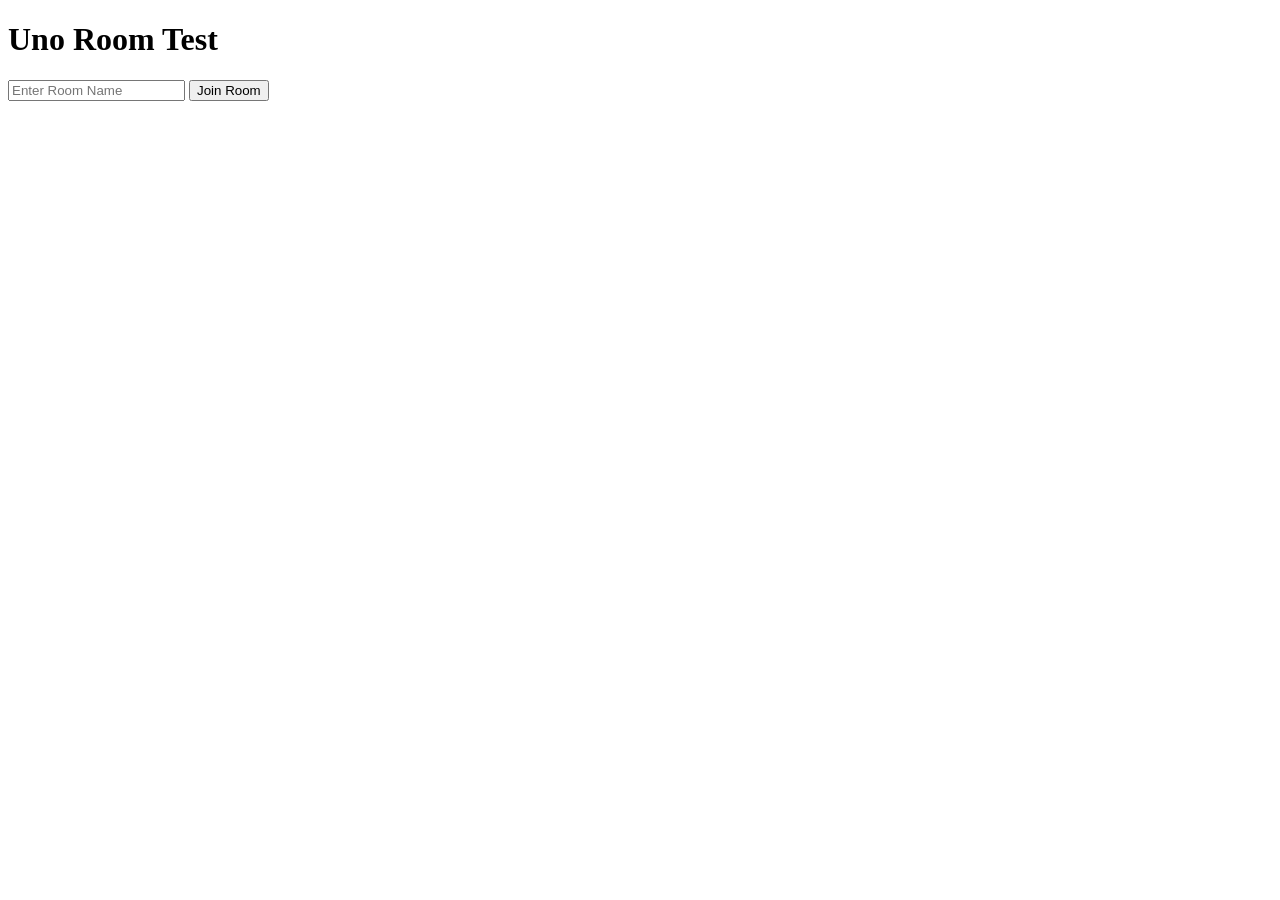
==== public/index.html @ 23a4f90b "Rename index.html to public/index.html" ====
<!DOCTYPE html>
<html>
<head>
    <title>Simple Uno</title>
    <script src="/socket.io/socket.io.js"></script>
</head>
<body>
    <h1>Uno Room Test</h1>
    <div id="room-controls">
        <input type="text" id="roomInput" placeholder="Enter Room Name">
        <button onclick="join()">Join Room</button>
    </div>

    <div id="game-area" style="display:none;">
        <h2 id="status"></h2>
        <div id="my-cards"></div>
        <button onclick="playCard()">Play a Card</button>
    </div>

    <script>
        const socket = io();
        let currentRoom = "";

        function join() {
            currentRoom = document.getElementById('roomInput').value;
            socket.emit('joinRoom', currentRoom);
            document.getElementById('room-controls').style.display = 'none';
            document.getElementById('game-area').style.display = 'block';
        }

        socket.on('gameState', (data) => {
            const currentPlayer = data.players[data.turn];
            document.getElementById('status').innerText = "Current Turn: " + currentPlayer.name;
        });

        function playCard() {
            socket.emit('playCard', { roomId: currentRoom });
        }
    </script>
</body>
</html>
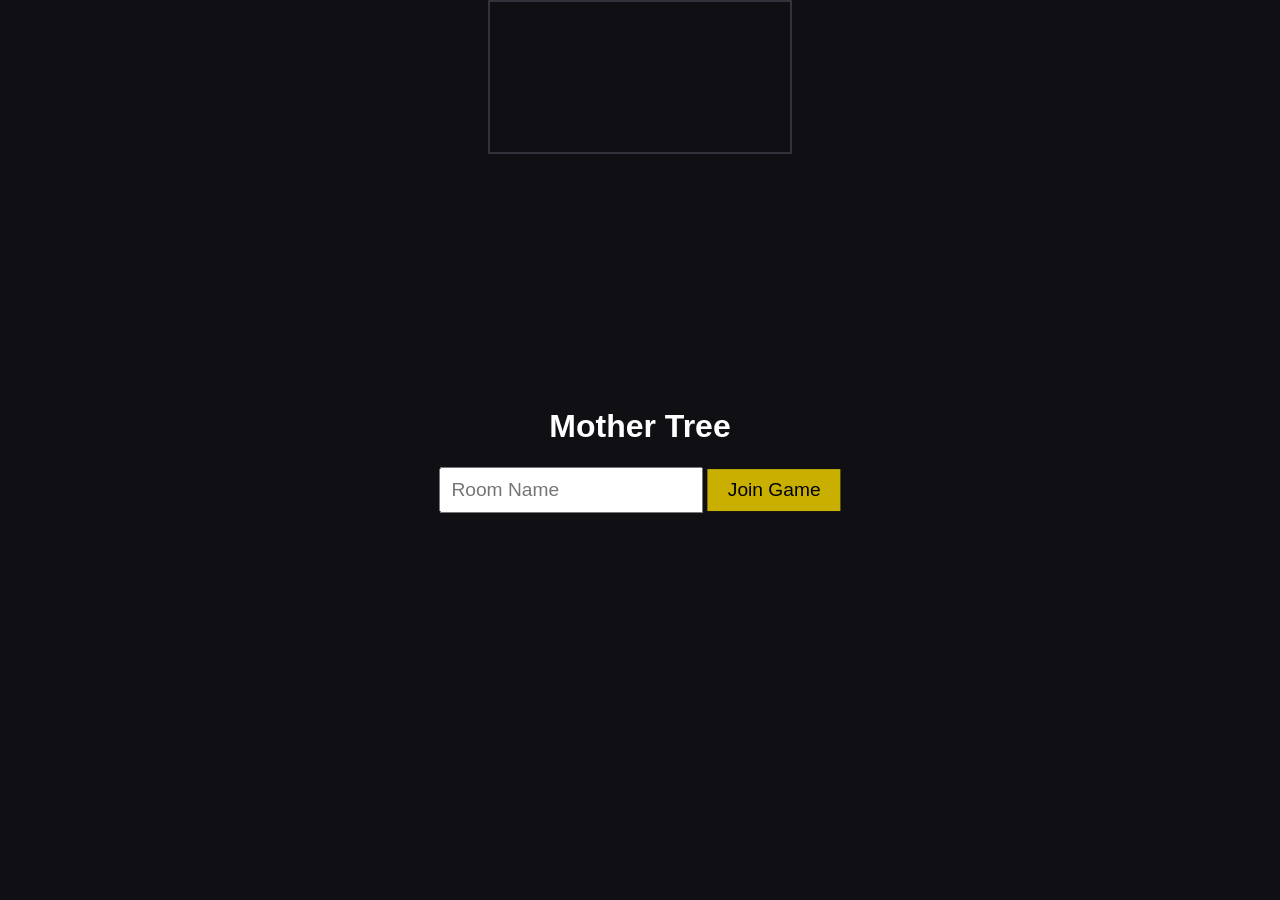
==== commit ca611ddd: "Replace Uno game UI with Mother Tree game UI" ====
--- a/public/index.html
+++ b/public/index.html
@@ -1,41 +1,26 @@
 <!DOCTYPE html>
 <html>
 <head>
-    <title>Simple Uno</title>
-    <script src="/socket.io/socket.io.js"></script>
+    <title>Mother Tree: Age of Saplings</title>
+    <style>
+        body { background: #0f0f14; color: white; margin: 0; overflow: hidden; font-family: 'Verdana', sans-serif; }
+        #room-ui { position: absolute; top: 50%; left: 50%; transform: translate(-50%, -50%); text-align: center; }
+        input { padding: 10px; font-size: 1.2rem; }
+        button { padding: 10px 20px; font-size: 1.2rem; cursor: pointer; background: #c8af00; border: none; }
+        canvas { display: block; margin: 0 auto; background: #0f0f14; border: 2px solid #32323c; }
+    </style>
 </head>
 <body>
-    <h1>Uno Room Test</h1>
-    <div id="room-controls">
-        <input type="text" id="roomInput" placeholder="Enter Room Name">
-        <button onclick="join()">Join Room</button>
+
+    <div id="room-ui">
+        <h1>Mother Tree</h1>
+        <input type="text" id="roomInput" placeholder="Room Name">
+        <button onclick="join()">Join Game</button>
     </div>
 
-    <div id="game-area" style="display:none;">
-        <h2 id="status"></h2>
-        <div id="my-cards"></div>
-        <button onclick="playCard()">Play a Card</button>
-    </div>
+    <canvas id="gameCanvas"></canvas>
 
-    <script>
-        const socket = io();
-        let currentRoom = "";
-
-        function join() {
-            currentRoom = document.getElementById('roomInput').value;
-            socket.emit('joinRoom', currentRoom);
-            document.getElementById('room-controls').style.display = 'none';
-            document.getElementById('game-area').style.display = 'block';
-        }
-
-        socket.on('gameState', (data) => {
-            const currentPlayer = data.players[data.turn];
-            document.getElementById('status').innerText = "Current Turn: " + currentPlayer.name;
-        });
-
-        function playCard() {
-            socket.emit('playCard', { roomId: currentRoom });
-        }
-    </script>
+    <script src="/socket.io/socket.io.js"></script>
+    <script src="client.js"></script>
 </body>
 </html>
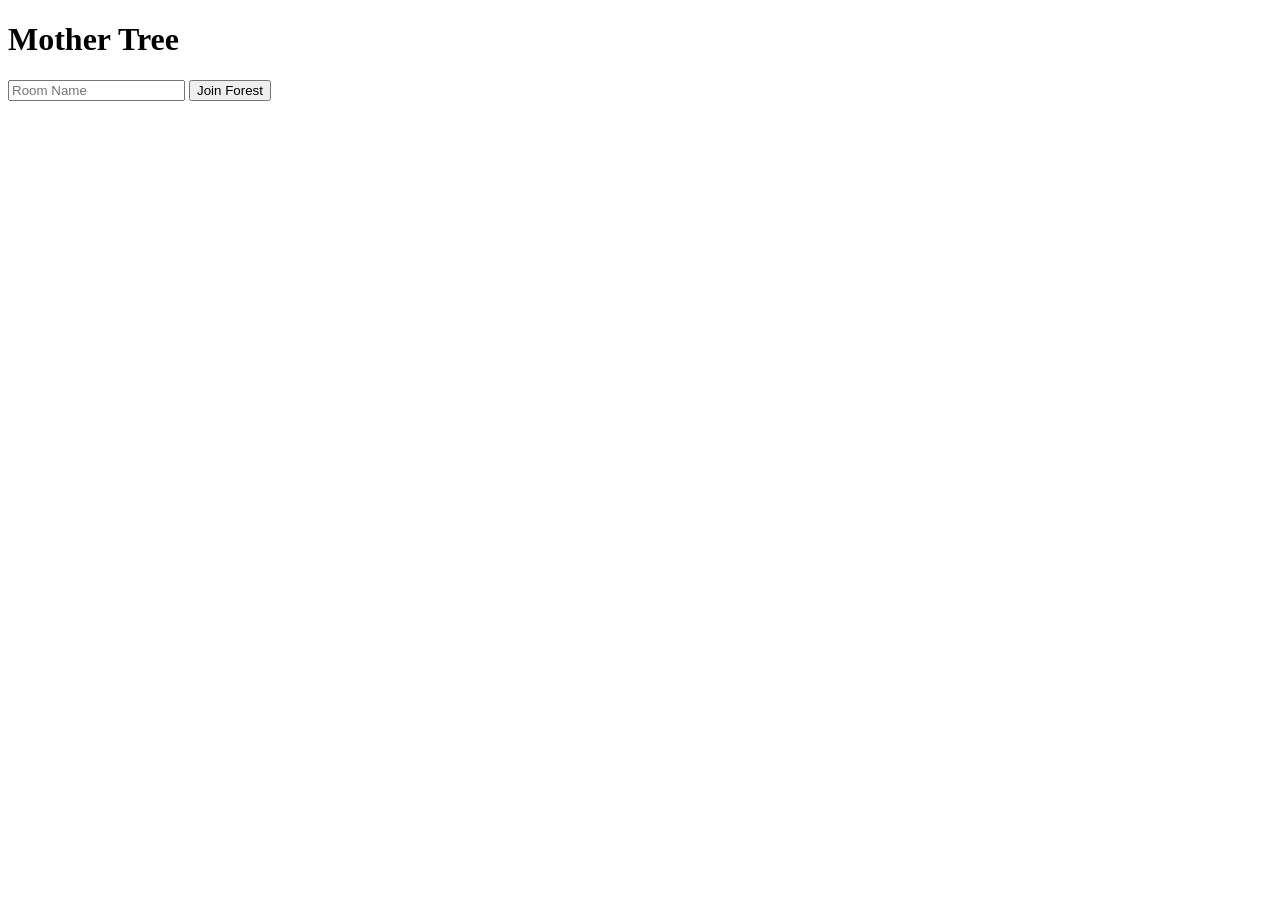
==== commit fd56ef82: "Refactor index.html for game setup and styling" ====
--- a/public/index.html
+++ b/public/index.html
@@ -2,25 +2,18 @@
 <html>
 <head>
     <title>Mother Tree: Age of Saplings</title>
-    <style>
-        body { background: #0f0f14; color: white; margin: 0; overflow: hidden; font-family: 'Verdana', sans-serif; }
-        #room-ui { position: absolute; top: 50%; left: 50%; transform: translate(-50%, -50%); text-align: center; }
-        input { padding: 10px; font-size: 1.2rem; }
-        button { padding: 10px 20px; font-size: 1.2rem; cursor: pointer; background: #c8af00; border: none; }
-        canvas { display: block; margin: 0 auto; background: #0f0f14; border: 2px solid #32323c; }
-    </style>
+    <link rel="stylesheet" href="style.css">
+    <script src="/socket.io/socket.io.js"></script>
 </head>
 <body>
-
-    <div id="room-ui">
+    <div id="setup">
         <h1>Mother Tree</h1>
         <input type="text" id="roomInput" placeholder="Room Name">
-        <button onclick="join()">Join Game</button>
+        <button onclick="joinRoom()">Join Forest</button>
     </div>
 
-    <canvas id="gameCanvas"></canvas>
+    <canvas id="gameCanvas" width="1500" height="900" style="display:none;"></canvas>
 
-    <script src="/socket.io/socket.io.js"></script>
     <script src="client.js"></script>
 </body>
 </html>
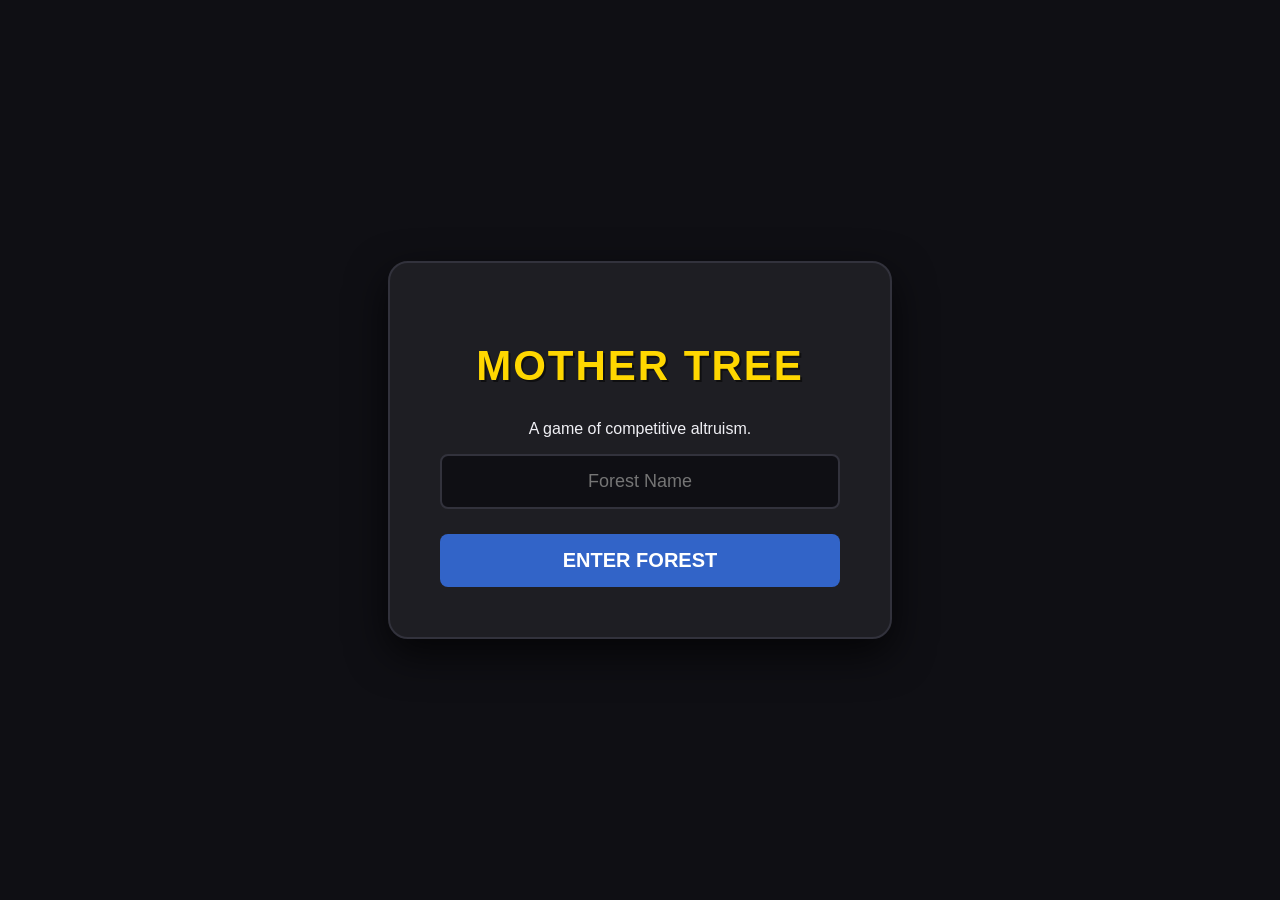
==== commit 24048ac1: "Update index.html for game title and description" ====
--- a/public/index.html
+++ b/public/index.html
@@ -1,19 +1,18 @@
 <!DOCTYPE html>
 <html>
 <head>
-    <title>Mother Tree: Age of Saplings</title>
+    <title>Mother Tree</title>
     <link rel="stylesheet" href="style.css">
     <script src="/socket.io/socket.io.js"></script>
 </head>
 <body>
     <div id="setup">
         <h1>Mother Tree</h1>
-        <input type="text" id="roomInput" placeholder="Room Name">
-        <button onclick="joinRoom()">Join Forest</button>
+        <p>A game of competitive altruism.</p>
+        <input type="text" id="roomInput" placeholder="Forest Name">
+        <button onclick="joinRoom()">Enter Forest</button>
     </div>
-
     <canvas id="gameCanvas" width="1500" height="900" style="display:none;"></canvas>
-
     <script src="client.js"></script>
 </body>
 </html>
--- a/public/style.css
+++ b/public/style.css
@@ -0,0 +1,108 @@
+/* --- BASE RESET --- */
+body {
+    margin: 0;
+    padding: 0;
+    background-color: #0f0f14; /* Original BLACK */
+    color: #f0f0f5; /* Original WHITE */
+    font-family: 'Verdana', sans-serif;
+    display: flex;
+    flex-direction: column;
+    align-items: center;
+    justify-content: center;
+    height: 100vh;
+    overflow: hidden;
+}
+
+/* --- SETUP / JOIN ROOM UI --- */
+#setup {
+    text-align: center;
+    background-color: #1e1e23; /* Original DARK_GRAY */
+    padding: 50px;
+    border-radius: 20px;
+    border: 2px solid #32323c; /* Original GRAY */
+    box-shadow: 0 15px 40px rgba(0, 0, 0, 0.7);
+    max-width: 400px;
+    width: 90%;
+}
+
+#setup h1 {
+    font-size: 42px;
+    margin-bottom: 30px;
+    color: #ffd700; /* Original GOLD */
+    text-transform: uppercase;
+    letter-spacing: 2px;
+    text-shadow: 2px 2px 0px rgba(0, 0, 0, 0.5);
+}
+
+#roomInput {
+    display: block;
+    width: 100%;
+    box-sizing: border-box;
+    padding: 15px;
+    margin-bottom: 25px;
+    font-size: 18px;
+    background-color: #0f0f14;
+    border: 2px solid #32323c;
+    color: #f0f0f5;
+    border-radius: 8px;
+    outline: none;
+    text-align: center;
+    transition: border-color 0.2s;
+}
+
+#roomInput:focus {
+    border-color: #ffd700; /* Glow gold on focus */
+}
+
+button {
+    width: 100%;
+    padding: 15px;
+    font-size: 20px;
+    font-weight: bold;
+    background-color: #3264c8; /* Original BLUE */
+    color: white;
+    border: none;
+    border-radius: 8px;
+    cursor: pointer;
+    text-transform: uppercase;
+    transition: background 0.2s, transform 0.1s;
+}
+
+button:hover {
+    background-color: #4678dc;
+}
+
+button:active {
+    transform: scale(0.98);
+}
+
+/* --- GAME CANVAS --- */
+#gameCanvas {
+    background-color: #0f0f14;
+    border: 4px solid #32323c;
+    border-radius: 12px;
+    box-shadow: 0 0 50px rgba(0, 0, 0, 0.8);
+    
+    /* Ensure the 1500x900 canvas scales nicely on smaller screens */
+    max-width: 95vw;
+    max-height: 90vh;
+    object-fit: contain;
+    
+    /* Hidden initially until joinRoom() is called */
+    display: none;
+}
+
+/* --- SCROLLBAR (For general cleanliness) --- */
+::-webkit-scrollbar {
+    width: 8px;
+}
+::-webkit-scrollbar-track {
+    background: #0f0f14;
+}
+::-webkit-scrollbar-thumb {
+    background: #32323c;
+    border-radius: 4px;
+}
+::-webkit-scrollbar-thumb:hover {
+    background: #ffd700;
+}
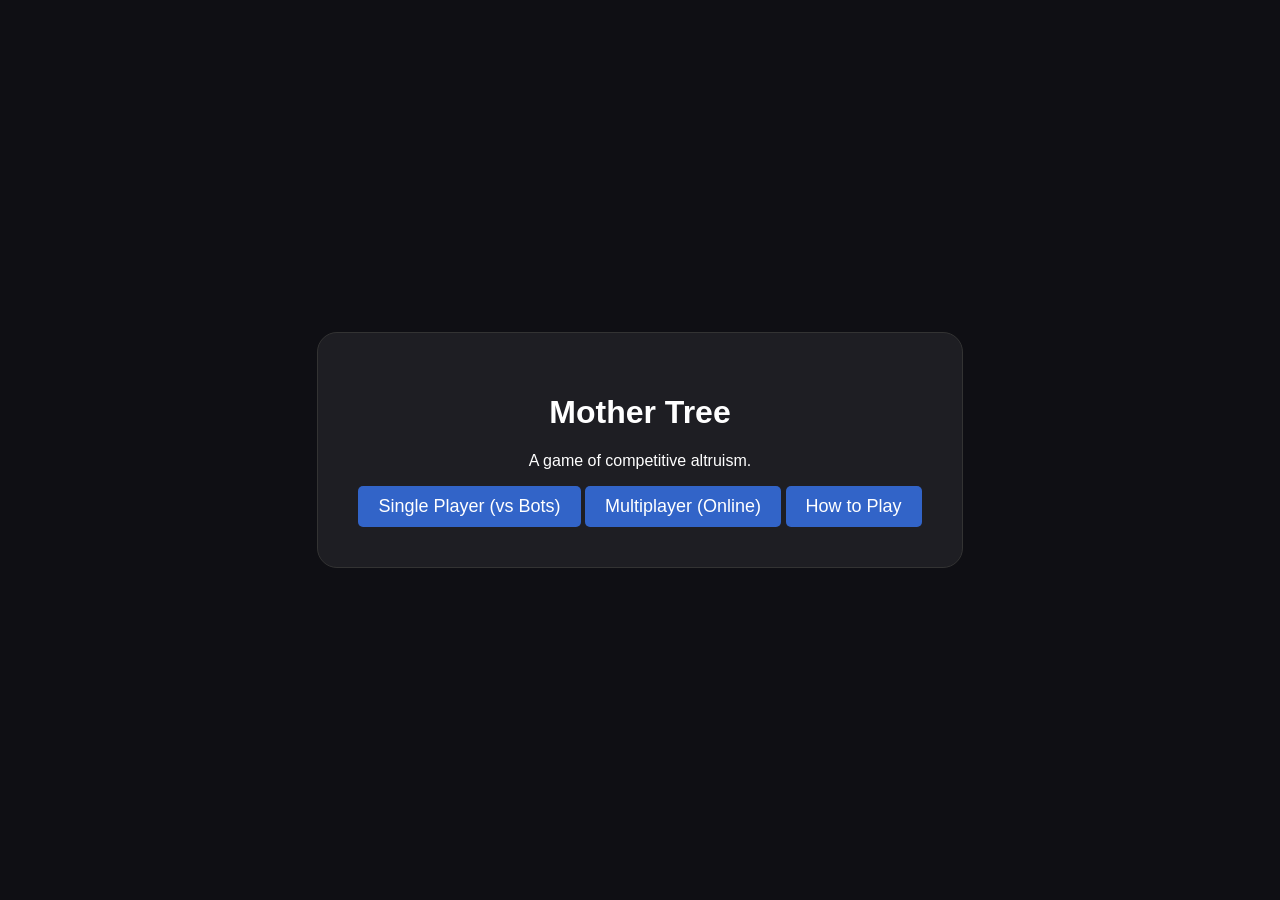
==== commit e7bc0031: "Enhance game UI with multiplayer options and rules Added multiplayer menu and rules overlay to the g" ====
--- a/public/index.html
+++ b/public/index.html
@@ -6,13 +6,88 @@
     <script src="/socket.io/socket.io.js"></script>
 </head>
 <body>
+    <!-- The Setup container handles all pre-game UI -->
     <div id="setup">
         <h1>Mother Tree</h1>
         <p>A game of competitive altruism.</p>
-        <input type="text" id="roomInput" placeholder="Forest Name">
-        <button onclick="joinRoom()">Enter Forest</button>
+
+        <!-- Initial Menu State -->
+        <div id="menu-main">
+            <button class="menu-btn" onclick="startSolo()">Single Player (vs Bots)</button>
+            <button class="menu-btn" onclick="showMultiplayer()">Multiplayer (Online)</button>
+            <button class="menu-btn" onclick="toggleRules()">How to Play</button>
+        </div>
+
+        <!-- Multiplayer / Room Browser State -->
+        <div id="menu-multiplayer" style="display:none;">
+            <div class="input-group">
+                <input type="text" id="roomInput" placeholder="Forest Name">
+                <button onclick="joinRoom()">Create/Join Forest</button>
+            </div>
+            
+            <div id="room-browser">
+                <h3>Active Forests</h3>
+                <ul id="roomListUI">
+                    <!-- Populated via client.js -->
+                    <li style="color: #888; font-style: italic;">Searching for nearby seeds...</li>
+                </ul>
+            </div>
+            
+            <button class="back-btn" onclick="showMainMenu()">Back to Menu</button>
+        </div>
+
+        <!-- Rules Overlay -->
+        <div id="rules-overlay" style="display:none;">
+            <div class="rules-content">
+                <h2>The Laws of the Forest</h2>
+                <div class="rules-scroll">
+                    <p><strong>Goal:</strong> Be the tree with the deepest <strong>Roots</strong> after 4 Ages.</p>
+                    
+                    <p><strong>The Mechanics:</strong> Each Age consists of 5 Rounds. Every round, you play a card to give nutrients to a rival.</p>
+                    
+                    <ul>
+                        <li><strong>Sapling Height:</strong> If you receive nutrients, your height increases.</li>
+                        <li><strong>Shading (Marks):</strong> At the start of an Age, you "Mark" a rival. If that rival is the <em>unique shortest</em> tree at the end of the Age, you gain +10 Root Depth.</li>
+                        <li><strong>The Network (Hunger):</strong> The forest demands a specific nutrient (Sticks, Leaves, or Resin). The player who contributes the most of this type to the network gains +15 Root Depth. The lowest contributor loses -8.</li>
+                        <li><strong>Defying (Value 0):</strong> Playing a 0-value card blocks all incoming nutrients for that round.</li>
+                    </ul>
+
+                    <p><strong>End of Age:</strong> Your Root Depth increases by your total Sapling Height.</p>
+                </div>
+                <button onclick="toggleRules()">I Understand</button>
+            </div>
+        </div>
     </div>
-    <canvas id="gameCanvas" width="1500" height="900" style="display:none;"></canvas>
+
+    <!-- Resized Game Canvas -->
+    <canvas id="gameCanvas" width="1200" height="800" style="display:none;"></canvas>
+
     <script src="client.js"></script>
+    <script>
+        // Inline UI logic for switching views before client.js takes over
+        function showMultiplayer() {
+            document.getElementById('menu-main').style.display = 'none';
+            document.getElementById('menu-multiplayer').style.display = 'block';
+            // Trigger a room list refresh when entering multiplayer menu
+            if (window.socket) socket.emit('requestRoomList');
+        }
+
+        function showMainMenu() {
+            document.getElementById('menu-main').style.display = 'block';
+            document.getElementById('menu-multiplayer').style.display = 'none';
+        }
+
+        function toggleRules() {
+            const rules = document.getElementById('rules-overlay');
+            rules.style.display = rules.style.display === 'none' ? 'flex' : 'none';
+        }
+
+        function startSolo() {
+            // This function will be defined in client.js to communicate with server
+            if (typeof triggerSoloGame === "function") {
+                triggerSoloGame();
+            }
+        }
+    </script>
 </body>
 </html>
--- a/public/style.css
+++ b/public/style.css
@@ -1,108 +1,38 @@
-/* --- BASE RESET --- */
 body {
     margin: 0;
-    padding: 0;
-    background-color: #0f0f14; /* Original BLACK */
-    color: #f0f0f5; /* Original WHITE */
-    font-family: 'Verdana', sans-serif;
+    background: #0f0f14;
+    color: white;
+    font-family: 'Segoe UI', Tahoma, Geneva, Verdana, sans-serif;
     display: flex;
-    flex-direction: column;
+    justify-content: center;
     align-items: center;
-    justify-content: center;
     height: 100vh;
-    overflow: hidden;
 }
-
-/* --- SETUP / JOIN ROOM UI --- */
 #setup {
     text-align: center;
-    background-color: #1e1e23; /* Original DARK_GRAY */
-    padding: 50px;
+    background: #1e1e23;
+    padding: 40px;
     border-radius: 20px;
-    border: 2px solid #32323c; /* Original GRAY */
-    box-shadow: 0 15px 40px rgba(0, 0, 0, 0.7);
-    max-width: 400px;
-    width: 90%;
+    border: 1px solid #333;
 }
-
-#setup h1 {
-    font-size: 42px;
-    margin-bottom: 30px;
-    color: #ffd700; /* Original GOLD */
-    text-transform: uppercase;
-    letter-spacing: 2px;
-    text-shadow: 2px 2px 0px rgba(0, 0, 0, 0.5);
+input {
+    padding: 10px;
+    font-size: 18px;
+    border-radius: 5px;
+    border: none;
+    margin-bottom: 20px;
 }
-
-#roomInput {
-    display: block;
-    width: 100%;
-    box-sizing: border-box;
-    padding: 15px;
-    margin-bottom: 25px;
+button {
+    padding: 10px 20px;
     font-size: 18px;
-    background-color: #0f0f14;
-    border: 2px solid #32323c;
-    color: #f0f0f5;
-    border-radius: 8px;
-    outline: none;
-    text-align: center;
-    transition: border-color 0.2s;
-}
-
-#roomInput:focus {
-    border-color: #ffd700; /* Glow gold on focus */
-}
-
-button {
-    width: 100%;
-    padding: 15px;
-    font-size: 20px;
-    font-weight: bold;
-    background-color: #3264c8; /* Original BLUE */
+    background: #3264c8;
     color: white;
     border: none;
-    border-radius: 8px;
     cursor: pointer;
-    text-transform: uppercase;
-    transition: background 0.2s, transform 0.1s;
+    border-radius: 5px;
 }
-
-button:hover {
-    background-color: #4678dc;
-}
-
-button:active {
-    transform: scale(0.98);
-}
-
-/* --- GAME CANVAS --- */
-#gameCanvas {
-    background-color: #0f0f14;
-    border: 4px solid #32323c;
-    border-radius: 12px;
-    box-shadow: 0 0 50px rgba(0, 0, 0, 0.8);
-    
-    /* Ensure the 1500x900 canvas scales nicely on smaller screens */
+canvas {
     max-width: 95vw;
     max-height: 90vh;
-    object-fit: contain;
-    
-    /* Hidden initially until joinRoom() is called */
-    display: none;
+    border: 2px solid #32323c;
 }
-
-/* --- SCROLLBAR (For general cleanliness) --- */
-::-webkit-scrollbar {
-    width: 8px;
-}
-::-webkit-scrollbar-track {
-    background: #0f0f14;
-}
-::-webkit-scrollbar-thumb {
-    background: #32323c;
-    border-radius: 4px;
-}
-::-webkit-scrollbar-thumb:hover {
-    background: #ffd700;
-}
